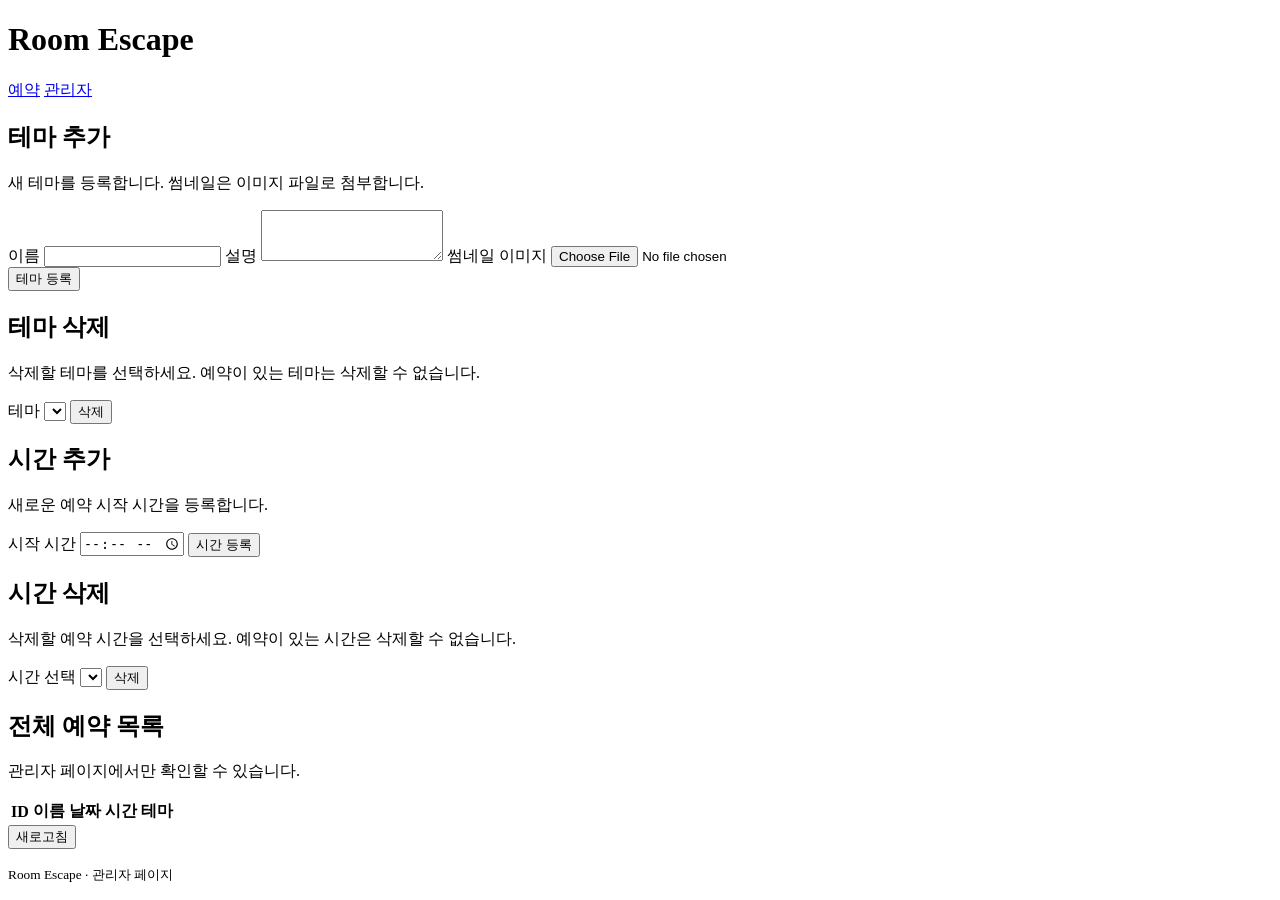
==== src/main/resources/static/admin.html @ 8dbf29a1 "Migration: Initial Commit" ====
<!DOCTYPE html>
<html lang="ko">
<head>
    <meta charset="UTF-8"/>
    <meta name="viewport" content="width=device-width, initial-scale=1"/>
    <title>관리자 · 룸이스케이프</title>
    <link rel="stylesheet" href="/css/admin.css"/>
</head>
<body>
<header class="site-header">
    <div class="header-inner">
        <h1 class="logo">Room Escape</h1>
        <nav class="header-nav">
            <a href="/index.html" class="nav-link">예약</a>
            <a href="/admin.html" class="nav-link active">관리자</a>
        </nav>
    </div>
</header>

<main class="main">
    <section class="card">
        <h2 class="section-title">테마 추가</h2>
        <p class="section-desc">새 테마를 등록합니다. 썸네일은 이미지 파일로 첨부합니다.</p>
        <form id="theme-create-form" class="form-grid">
            <label class="field">
                <span class="field__label">이름</span>
                <input type="text" id="theme-name" name="name" required/>
            </label>
            <label class="field field--full">
                <span class="field__label">설명</span>
                <textarea id="theme-desc" name="description" rows="3" required></textarea>
            </label>
            <label class="field field--full">
                <span class="field__label">썸네일 이미지</span>
                <input type="file" id="theme-image" name="file" accept="image/*" required/>
            </label>
            <div class="actions">
                <button type="submit" class="btn btn--primary">테마 등록</button>
            </div>
        </form>
        <p id="theme-create-msg" class="message" role="status"></p>
    </section>

    <section class="card">
        <h2 class="section-title">테마 삭제</h2>
        <p class="section-desc">삭제할 테마를 선택하세요. 예약이 있는 테마는 삭제할 수 없습니다.</p>
        <div class="row">
            <label class="field grow">
                <span class="field__label">테마</span>
                <select id="theme-delete-select"></select>
            </label>
            <button type="button" id="theme-delete-btn" class="btn btn--danger">삭제</button>
        </div>
        <p id="theme-delete-msg" class="message" role="status"></p>
    </section>

    <section class="card">
        <h2 class="section-title">시간 추가</h2>
        <p class="section-desc">새로운 예약 시작 시간을 등록합니다.</p>
        <form id="time-create-form" class="row">
            <label class="field grow">
                <span class="field__label">시작 시간</span>
                <input type="time" id="time-start" name="startAt" required/>
            </label>
            <button type="submit" class="btn btn--primary">시간 등록</button>
        </form>
        <p id="time-create-msg" class="message" role="status"></p>
    </section>

    <section class="card">
        <h2 class="section-title">시간 삭제</h2>
        <p class="section-desc">삭제할 예약 시간을 선택하세요. 예약이 있는 시간은 삭제할 수 없습니다.</p>
        <div class="row">
            <label class="field grow">
                <span class="field__label">시간 선택</span>
                <select id="time-delete-select"></select>
            </label>
            <button type="button" id="time-delete-btn" class="btn btn--danger">삭제</button>
        </div>
        <p id="time-delete-msg" class="message" role="status"></p>
    </section>

    <section class="card">
        <h2 class="section-title">전체 예약 목록</h2>
        <p class="section-desc">관리자 페이지에서만 확인할 수 있습니다.</p>
        <div class="table-wrap">
            <table class="data-table">
                <thead>
                <tr>
                    <th>ID</th>
                    <th>이름</th>
                    <th>날짜</th>
                    <th>시간</th>
                    <th>테마</th>
                </tr>
                </thead>
                <tbody id="reservations-body"></tbody>
            </table>
        </div>
        <button type="button" id="refresh-reservations" class="btn btn--ghost">새로고침</button>
        <p id="reservations-msg" class="message" role="status"></p>
    </section>
</main>

<footer class="site-footer">
    <small>Room Escape · 관리자 페이지</small>
</footer>

<script src="/js/admin.js" defer></script>
</body>
</html>
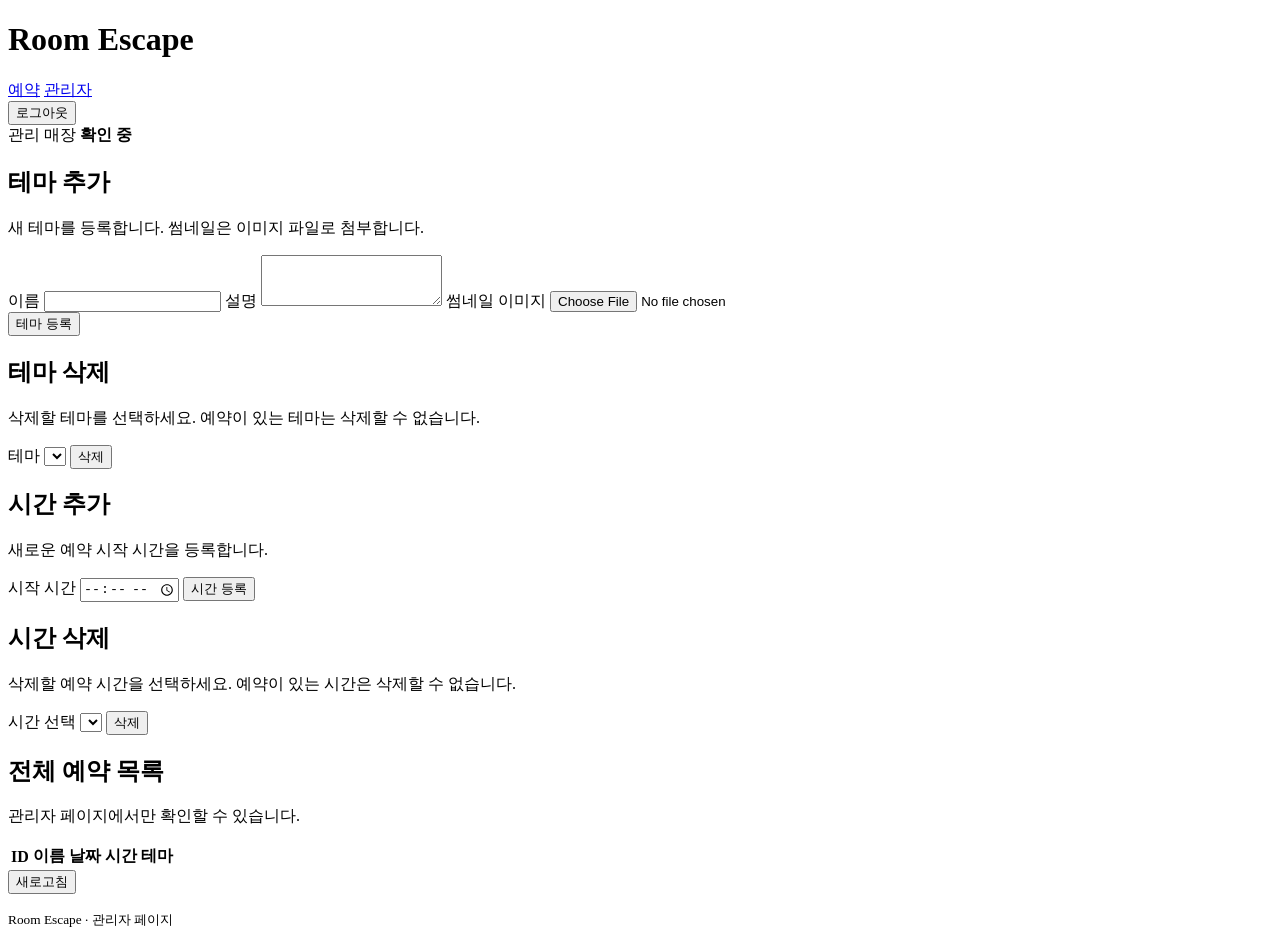
==== commit e32c2205: "feat: 관리자 페이지에 매장 컨텍스트 표시 및 비매니저 접근 차단 - 관리 매장명을 헤더에 노출하고 관련 스타일 추가 - 비매니저가 관리자 페이지 접근 시 사용자 페이지로 리다" ====
--- a/src/main/resources/static/admin.html
+++ b/src/main/resources/static/admin.html
@@ -14,10 +14,20 @@
             <a href="/index.html" class="nav-link">예약</a>
             <a href="/admin.html" class="nav-link active">관리자</a>
         </nav>
+        <div class="admin-session" aria-live="polite">
+            <span id="admin-user-name" class="admin-session__user"></span>
+            <button type="button" id="admin-logout-btn" class="btn btn--ghost admin-session__logout">로그아웃</button>
+        </div>
     </div>
 </header>
 
 <main class="main">
+    <section class="manager-context" aria-label="관리 매장">
+        <span class="manager-context__label">관리 매장</span>
+        <strong id="managed-store-name" class="manager-context__name">확인 중</strong>
+        <p id="manager-context-msg" class="manager-context__msg" role="status"></p>
+    </section>
+
     <section class="card">
         <h2 class="section-title">테마 추가</h2>
         <p class="section-desc">새 테마를 등록합니다. 썸네일은 이미지 파일로 첨부합니다.</p>
